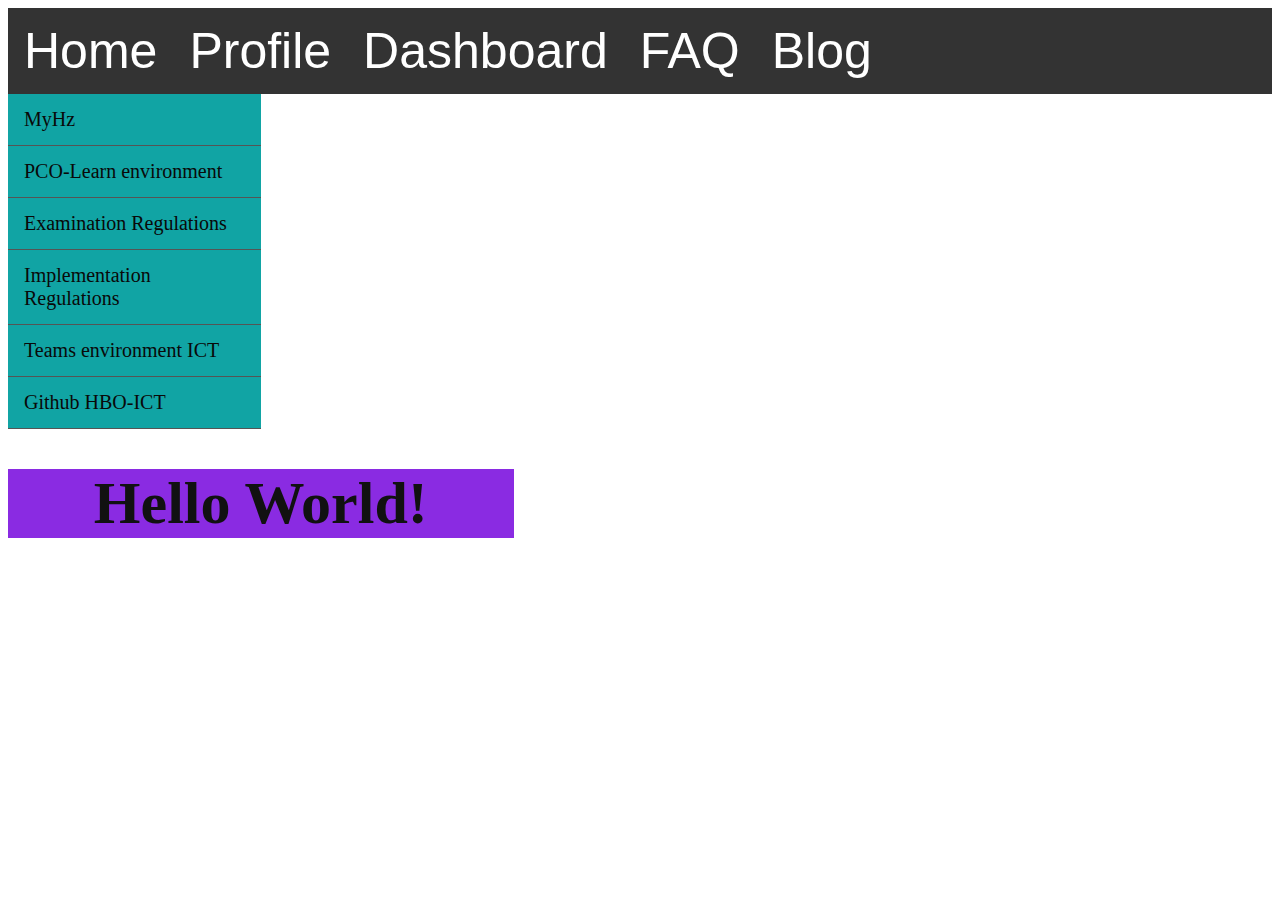
==== index.html @ dac16e2c "changed style added new elements and dashboard" ====
<!DOCTYPE html>
  <article>
  <html lang="en">

  <head>
    <meta charset="UTF-8">
    <meta name="viewport" content="width=device-width, initial-scale=1.0">
    <meta http-equiv="X-UA-Compatible" content="ie=edge">
    <title>Home page</title>
    <link rel="stylesheet" href="style.css">
  </head>
  <main>

    <body>
      <nav>
        <ul>
          <li><a href="./index.html"> Home</a></li>
          <li><a href="./profile.html"> Profile</a></li>
          <li><a href="./dashboard.html"> Dashboard</a></li>
          <li><a href="./faq.html"> FAQ</a></li>
          <li><a href="./blog.html"> Blog</a></li>
        </ul>
      </nav>
      <!-- add aside-->
      <aside>
        <ul class="aside-menu">
          <li><a href="https://learn.hz.nl/my/" target="_blank" rel="noopener noreferrer" class="bars"> MyHz</a></li>
          <li><a href="https://glaze-donut-5a5.notion.site/PCO1en-Your-Showcase-Website-7bc8c340f66047d0b49b83e8dc44ba23"
          target="_blank" rel="noopener noreferrer">PCO-Learn environment</a></li>
        <li><a href="https://hz.nl/en/about-hz/regulations-documents/regulations-study-programmes" target="_blank"
          rel="noopener noreferrer"> Examination Regulations</a></li>
          <li><a href="https://hz.nl/uploads/documents/1.4-Over-de-HZ/1.4.3.-Regelingen-en-documenten/OERS/2020-2021/9.
  -Implementation-Regulations-ICT-Fulltime-2020-2021.pdf" target="_blank" rel="noopener noreferrer"> Implementation Regulations</a></li>
  <li><a href=" https://teams.microsoft.com/_?culture=nl-nl&country=NL&lm=deeplink&lmsrc=homePageWeb&cmpid=WebSignIn#/school/conversations
  /General?threadId=19:827654897ab746089c081f24aff1c984@thread.skype&ctx=channel" target="_blank" rel="noopener noreferrer">
          Teams environment ICT </a></li>
          <li><a href="https://github.com/HZ-HBO-ICT" target="_blank" rel="noopener noreferrer" class="bars"> Github HBO-ICT</a></li>
        </ul>
      </aside>
      <header>
        <h1>Hello World!</h1>
        <p></p>
        <p></p>

      </header>
    </body>
  </main>
  </article> 
  </html>
---- style.css ----
body {color:#111;
        font-size: 30px;
        text-align: center;
        background-color:white ;
}

nav {   font-family: arial, Helvetica, sans-serif;
        font-size: 50px;
}

header { background-color: blueviolet;
         width: 40%;
}

nav ul { list-style-type: none;
        margin:0;
        padding: 0;
        overflow: hidden;
        background-color: #333;
        text-align:left;
}

nav ul li {float: left;
}
      
nav ul li a {  display:block;
        color: white;
        text-align: center;
        padding: 14px 16px;
        text-decoration: none;
}

nav ul li a:hover { background-color: #111;
        position:sticky; /* Make it stick, even on scroll */
        overflow: auto; /* Enable scrolling if the sidenav has too much content*/
}
  
     /* Change the link color to #111 (black) on hover */

.aside-menu { list-style-type: none;
        margin: 0;
        padding: 0;
        width: 20%;
        background-color:rgb(17, 164, 164);
}
.aside-menu a { display:block;
    color: rgb(9, 9, 9);
    text-align: left;
    text-decoration: none;
    border-bottom: 1px solid #555;
    font-size: 20px;
    padding: 14px 16px;
}
.aside-menu a:hover {background-color: rgb(143, 31, 31);
    /* Change the link color to #111 (black) on hover */
    position:sticky; /* Make it stick, even on scroll */
    overflow: auto; /* Enable scrolling if the sidenav has too much content*/
}
img {width: 250px;
    height: ;
}
.characteristics {text-align:left;
margin: 200px;
}

table {color:#333;
        font-size:18px;
        text-align: left;
        background-color:rgb(214, 222, 222);
        margin:50px;
}
table td {border:1px solid #111;
}
table th {border:1px solid #111;
}
table caption {background-color:darkgray;
        font-size:30px;
}
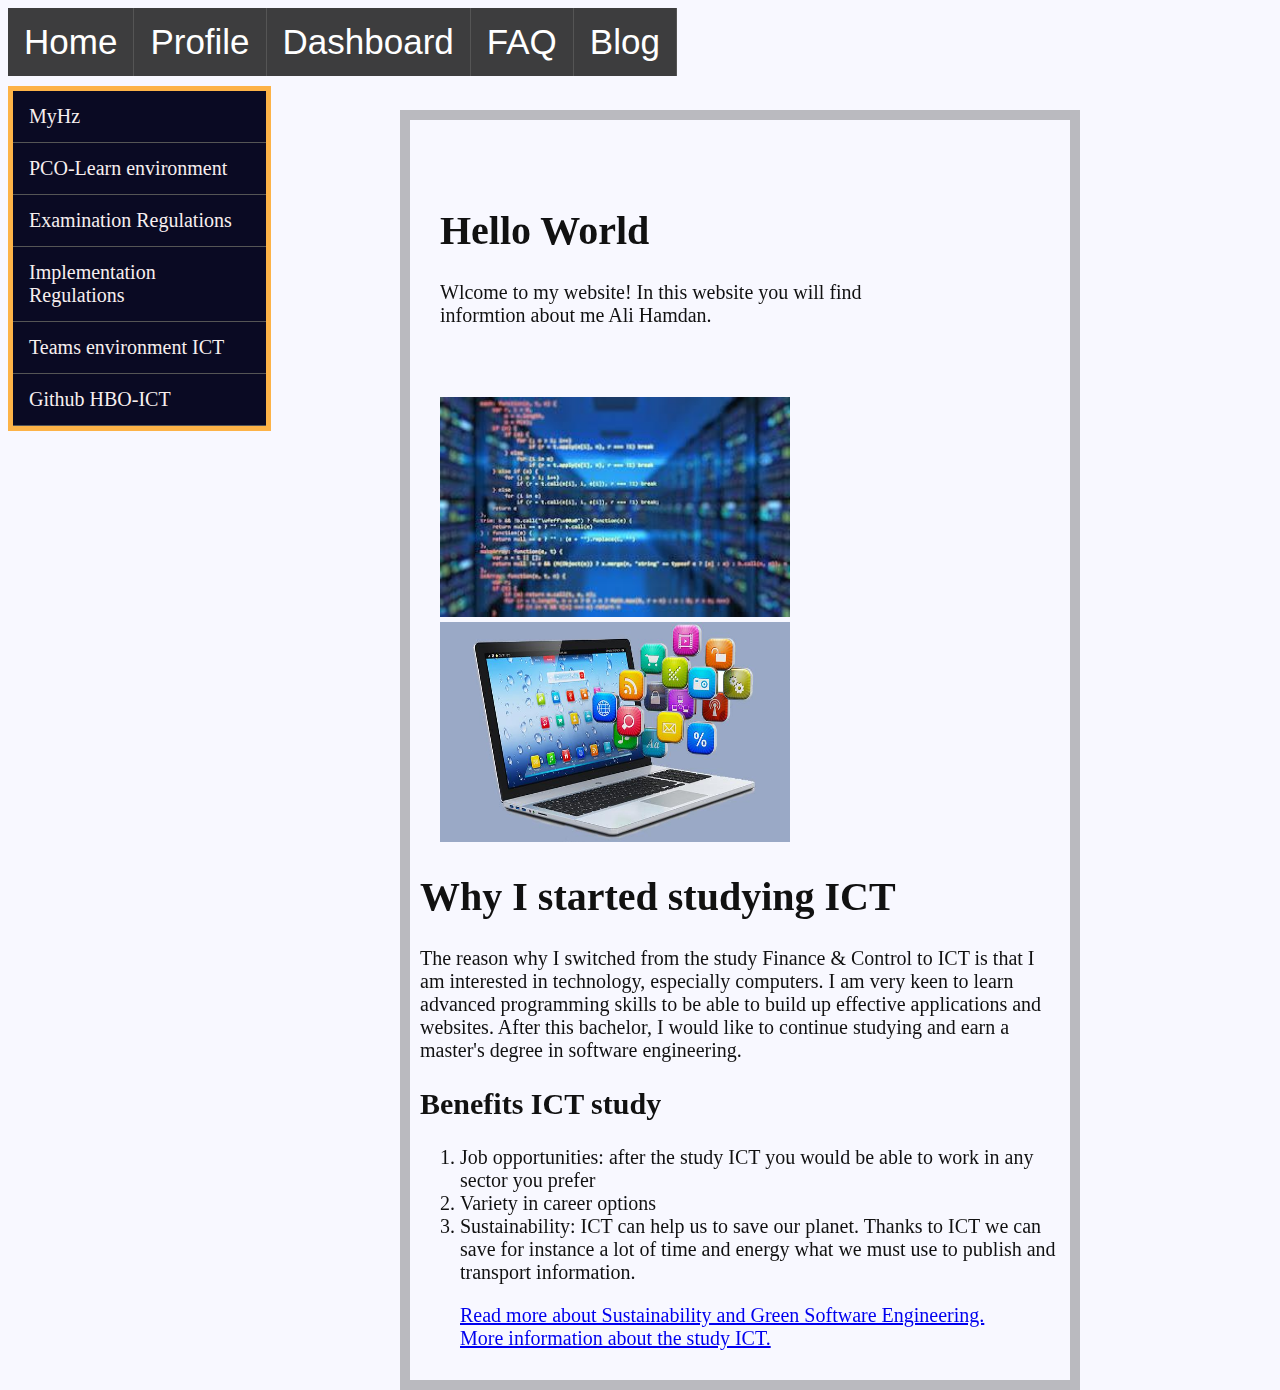
==== commit bad0c582: "added texst t my profile, added imgs" ====
--- a/index.html
+++ b/index.html
@@ -1,7 +1,6 @@
 <!DOCTYPE html>
+  <html lang="en">
   <article>
-  <html lang="en">
-
   <head>
     <meta charset="UTF-8">
     <meta name="viewport" content="width=device-width, initial-scale=1.0">
@@ -10,7 +9,6 @@
     <link rel="stylesheet" href="style.css">
   </head>
   <main>
-
     <body>
       <nav>
         <ul>
@@ -21,7 +19,7 @@
           <li><a href="./blog.html"> Blog</a></li>
         </ul>
       </nav>
-      <!-- add aside-->
+      <!-- aside menu-->
       <aside>
         <ul class="aside-menu">
           <li><a href="https://learn.hz.nl/my/" target="_blank" rel="noopener noreferrer" class="bars"> MyHz</a></li>
@@ -29,21 +27,41 @@
           target="_blank" rel="noopener noreferrer">PCO-Learn environment</a></li>
         <li><a href="https://hz.nl/en/about-hz/regulations-documents/regulations-study-programmes" target="_blank"
           rel="noopener noreferrer"> Examination Regulations</a></li>
-          <li><a href="https://hz.nl/uploads/documents/1.4-Over-de-HZ/1.4.3.-Regelingen-en-documenten/OERS/2020-2021/9.
-  -Implementation-Regulations-ICT-Fulltime-2020-2021.pdf" target="_blank" rel="noopener noreferrer"> Implementation Regulations</a></li>
-  <li><a href=" https://teams.microsoft.com/_?culture=nl-nl&country=NL&lm=deeplink&lmsrc=homePageWeb&cmpid=WebSignIn#/school/conversations
-  /General?threadId=19:827654897ab746089c081f24aff1c984@thread.skype&ctx=channel" target="_blank" rel="noopener noreferrer">
+          <li><a href="https://hz.nl/uploads/documents/1.4-Over-de-HZ/1.4.3.-Regelingen-en-documenten/OERS/2020-2021/9
+.-Implementation-Regulations-ICT-Fulltime-2020-2021.pdf" target="_blank" rel="noopener noreferrer"> Implementation Regulations</a></li>
+  <li><a href=" https://teams.microsoft.com/_?culture=nl-nl&country=NL&lm=deeplink&lmsrc=homePageWeb&cmpid=WebSignIn#/school/
+conversations/General?threadId=19:827654897ab746089c081f24aff1c984@thread.skype&ctx=channel" target="_blank" rel="noopener noreferrer">
           Teams environment ICT </a></li>
           <li><a href="https://github.com/HZ-HBO-ICT" target="_blank" rel="noopener noreferrer" class="bars"> Github HBO-ICT</a></li>
         </ul>
       </aside>
-      <header>
-        <h1>Hello World!</h1>
-        <p></p>
-        <p></p>
-
-      </header>
-    </body>
+      <Section>
+        <header>
+          <h1>Hello World</h1>
+          <p> Wlcome to my website! In this website you will find informtion about me Ali Hamdan.</p>
+        </header>
+        <img src="imgs/programming.png" alt="programming">
+        <img src="imgs/software.png" alt="software"> 
+        <h1> Why I started studying ICT</h1>
+        <p> The reason why I switched from the study Finance & Control to ICT is that I am interested in technology, especially computers.
+            I am very keen to learn advanced programming skills to be able to build up effective applications and websites.
+            After this bachelor, I would like to continue studying and earn a master's degree in software engineering.</p>
+          <h2> Benefits ICT study</h2>
+          <!-- could use table-->
+        <ol class="benefits">
+          <li> Job opportunities: after the study ICT you would be able to work in any sector you prefer</li>
+          <li> Variety in career options </li>
+          <li> Sustainability: ICT can help us to save our planet. Thanks to ICT we can save for instance a lot of time 
+               and energy what we must use to publish and transport information. </li>
+          </ol>
+          <ul>
+            <li><a href="https://cloudblogs.microsoft.com/industry-blog/en-gb/technetuk/2021/08/19/sustainability-and-green-software-engineering/"
+          target="_blank" rel="noopener noreferrer"> Read more about Sustainability and Green Software Engineering.</a></li>
+          <li><a href="https://hz.nl/en/study-programmes/it" target="_blank" rel="noopener noreferrer">
+           More information about the study ICT.</a></li>
+          </ul>
+      </Section>
+        </body>
   </main>
   </article> 
   </html>--- a/style.css
+++ b/style.css
@@ -1,26 +1,35 @@
 body {color:#111;
         font-size: 30px;
         text-align: center;
-        background-color:white ;
+        background-color:ghostwhite ;
 }
 
 nav {   font-family: arial, Helvetica, sans-serif;
-        font-size: 50px;
+        font-size: 35px;
+        width:fit-content;
+        position:sticky;
+        top: 0;
+
 }
 
-header { background-color: blueviolet;
-         width: 40%;
+header { background-color: ;
+         width: 80%;
+         align-content: center;
+         margin: 50px 20px;
 }
 
 nav ul { list-style-type: none;
         margin:0;
         padding: 0;
         overflow: hidden;
-        background-color: #333;
+        background-color:#3d3d3e;
         text-align:left;
+        position:sticky;
+        top: 50px;
 }
 
 nav ul li {float: left;
+           border-right: 1px solid #555;
 }
       
 nav ul li a {  display:block;
@@ -30,37 +39,39 @@
         text-decoration: none;
 }
 
-nav ul li a:hover { background-color: #111;
+nav ul li a:hover { background-color:rgba(255, 255, 0, 0.532);
         position:sticky; /* Make it stick, even on scroll */
         overflow: auto; /* Enable scrolling if the sidenav has too much content*/
 }
   
      /* Change the link color to #111 (black) on hover */
 
-.aside-menu { list-style-type: none;
-        margin: 0;
+aside ul { list-style-type: none;
+        margin: 10px 0px;
         padding: 0;
         width: 20%;
-        background-color:rgb(17, 164, 164);
+        background-color:#0a0a23;
+        border: 5px solid #fdb347;
 }
-.aside-menu a { display:block;
-    color: rgb(9, 9, 9);
+aside ul a { display:block;
+    color: rgb(247, 239, 239);
     text-align: left;
     text-decoration: none;
     border-bottom: 1px solid #555;
     font-size: 20px;
     padding: 14px 16px;
 }
-.aside-menu a:hover {background-color: rgb(143, 31, 31);
+aside ul a:hover {background-color: #fdb347;
     /* Change the link color to #111 (black) on hover */
     position:sticky; /* Make it stick, even on scroll */
     overflow: auto; /* Enable scrolling if the sidenav has too much content*/
 }
-img {width: 250px;
-    height: ;
+img {width: 350px;
+    height: 220px; ;
+    padding: 0px 20px;
 }
 .characteristics {text-align:left;
-margin: 200px;
+margin: 20px;
 }
 
 table {color:#333;
@@ -75,4 +86,17 @@
 }
 table caption {background-color:darkgray;
         font-size:30px;
-}+}
+ul li { list-style-type: none;
+}
+
+section {color:#111;
+        font-size: 20px;
+        text-align: left;
+        margin: 10px 200px ;
+        border: 10px solid rgba(51, 51, 51, 0.315);
+        padding: 10px 10px;
+        position:absolute;
+        top: 100px;
+        left: 200px;
+}
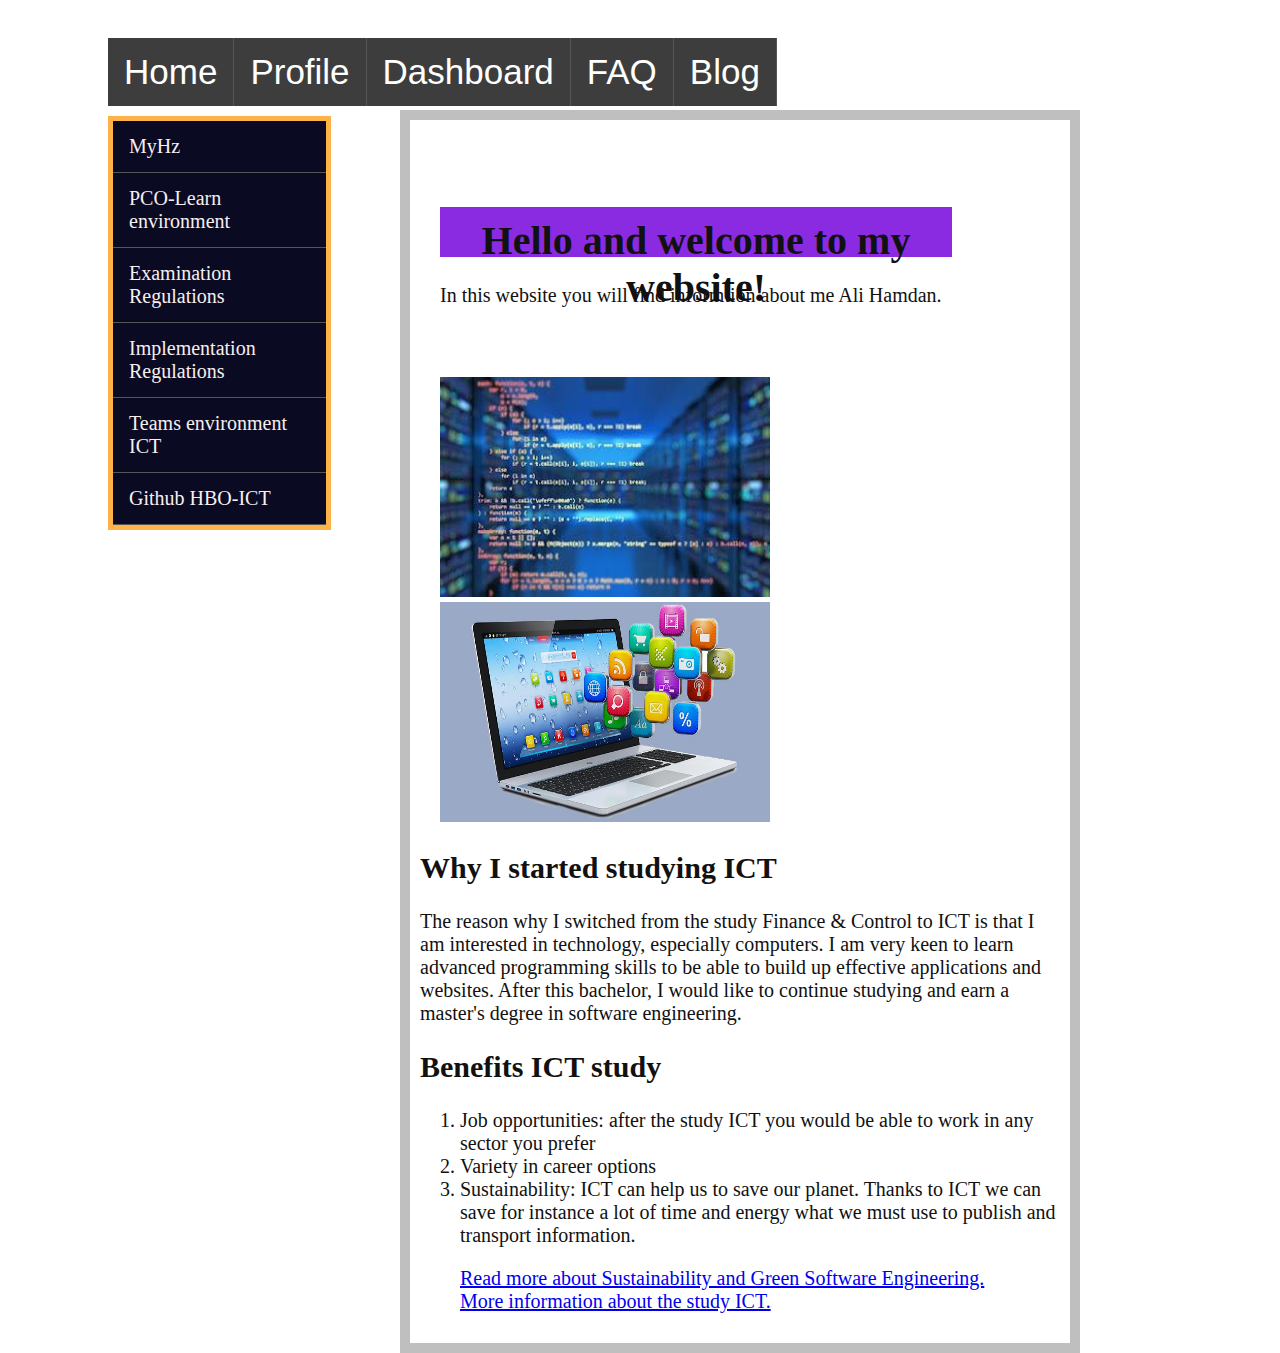
==== commit 4dc9dc84: "<added faq, changed style>" ====
--- a/index.html
+++ b/index.html
@@ -25,11 +25,11 @@
           <li><a href="https://learn.hz.nl/my/" target="_blank" rel="noopener noreferrer" class="bars"> MyHz</a></li>
           <li><a href="https://glaze-donut-5a5.notion.site/PCO1en-Your-Showcase-Website-7bc8c340f66047d0b49b83e8dc44ba23"
           target="_blank" rel="noopener noreferrer">PCO-Learn environment</a></li>
-        <li><a href="https://hz.nl/en/about-hz/regulations-documents/regulations-study-programmes" target="_blank"
+          <li><a href="https://hz.nl/en/about-hz/regulations-documents/regulations-study-programmes" target="_blank"
           rel="noopener noreferrer"> Examination Regulations</a></li>
           <li><a href="https://hz.nl/uploads/documents/1.4-Over-de-HZ/1.4.3.-Regelingen-en-documenten/OERS/2020-2021/9
 .-Implementation-Regulations-ICT-Fulltime-2020-2021.pdf" target="_blank" rel="noopener noreferrer"> Implementation Regulations</a></li>
-  <li><a href=" https://teams.microsoft.com/_?culture=nl-nl&country=NL&lm=deeplink&lmsrc=homePageWeb&cmpid=WebSignIn#/school/
+          <li><a href=" https://teams.microsoft.com/_?culture=nl-nl&country=NL&lm=deeplink&lmsrc=homePageWeb&cmpid=WebSignIn#/school/
 conversations/General?threadId=19:827654897ab746089c081f24aff1c984@thread.skype&ctx=channel" target="_blank" rel="noopener noreferrer">
           Teams environment ICT </a></li>
           <li><a href="https://github.com/HZ-HBO-ICT" target="_blank" rel="noopener noreferrer" class="bars"> Github HBO-ICT</a></li>
@@ -37,12 +37,12 @@
       </aside>
       <Section>
         <header>
-          <h1>Hello World</h1>
-          <p> Wlcome to my website! In this website you will find informtion about me Ali Hamdan.</p>
+          <h1 class="hello">Hello and welcome to my website!</h1>
+          <p> In this website you will find informtion about me Ali Hamdan.</p>
         </header>
         <img src="imgs/programming.png" alt="programming">
         <img src="imgs/software.png" alt="software"> 
-        <h1> Why I started studying ICT</h1>
+        <h2> Why I started studying ICT</h2>
         <p> The reason why I switched from the study Finance & Control to ICT is that I am interested in technology, especially computers.
             I am very keen to learn advanced programming skills to be able to build up effective applications and websites.
             After this bachelor, I would like to continue studying and earn a master's degree in software engineering.</p>
--- a/style.css
+++ b/style.css
@@ -1,7 +1,23 @@
 body {color:#111;
-        font-size: 30px;
+        font-size: 25px;
         text-align: center;
-        background-color:ghostwhite ;
+        background-color:#fff;
+        padding: 30px 100px;
+}
+header { background-color: ;
+        width: 80%;
+        align-content: center;
+        margin: 50px 20px;
+}
+
+h1 {    text-align: center;
+        padding: 10px;
+        height: 30px;
+        border-bottom:2px solid #0a0a23;
+}
+.hello { background-color: blueviolet;
+        border: none;
+
 }
 
 nav {   font-family: arial, Helvetica, sans-serif;
@@ -9,15 +25,8 @@
         width:fit-content;
         position:sticky;
         top: 0;
-
+        z-index: 1;
 }
-
-header { background-color: ;
-         width: 80%;
-         align-content: center;
-         margin: 50px 20px;
-}
-
 nav ul { list-style-type: none;
         margin:0;
         padding: 0;
@@ -66,9 +75,13 @@
     position:sticky; /* Make it stick, even on scroll */
     overflow: auto; /* Enable scrolling if the sidenav has too much content*/
 }
-img {width: 350px;
+img {width: 330px;
     height: 220px; ;
     padding: 0px 20px;
+}
+.propedeuse { 
+        padding: 20px 20px
+
 }
 .characteristics {text-align:left;
 margin: 20px;
@@ -77,14 +90,16 @@
 table {color:#333;
         font-size:18px;
         text-align: left;
-        background-color:rgb(214, 222, 222);
-        margin:50px;
+        background-color:rgba(172, 214, 230, 0.758);
+        margin:0px;
 }
-table td {border:1px solid #111;
+table td {border-bottom:1px solid #111;
+        border-right:1px solid #111;
 }
 table th {border:1px solid #111;
+        background-color:rgb(188, 143, 231) ;
 }
-table caption {background-color:darkgray;
+table caption {background-color:rgb(19, 109, 220);
         font-size:30px;
 }
 ul li { list-style-type: none;
@@ -95,8 +110,36 @@
         text-align: left;
         margin: 10px 200px ;
         border: 10px solid rgba(51, 51, 51, 0.315);
+        box-shadow:inset ;
         padding: 10px 10px;
         position:absolute;
         top: 100px;
         left: 200px;
 }
+.blog { background-color: rgba(97, 194, 102, 0.5);
+        border: 1px solid #2a2a509f;
+        padding: 1px;
+        margin: 10px;
+        position:relative 10px;
+        width: 35%;
+}
+.webblog {display: flex;
+        flex-wrap: wrap;
+        font-size: 15px;
+        text-align: left;
+}
+details { margin-bottom: 15px;
+}
+summary {
+        border: 1px solid #aaa;
+}
+em {    background-color:#93eaa99f;
+        border: 1px solid #0a0a23;
+        border-top: none;
+        margin: 5px ;
+}
+@media screen and (max-width: 600px) {
+        section {
+          width: 100%;
+        }
+      }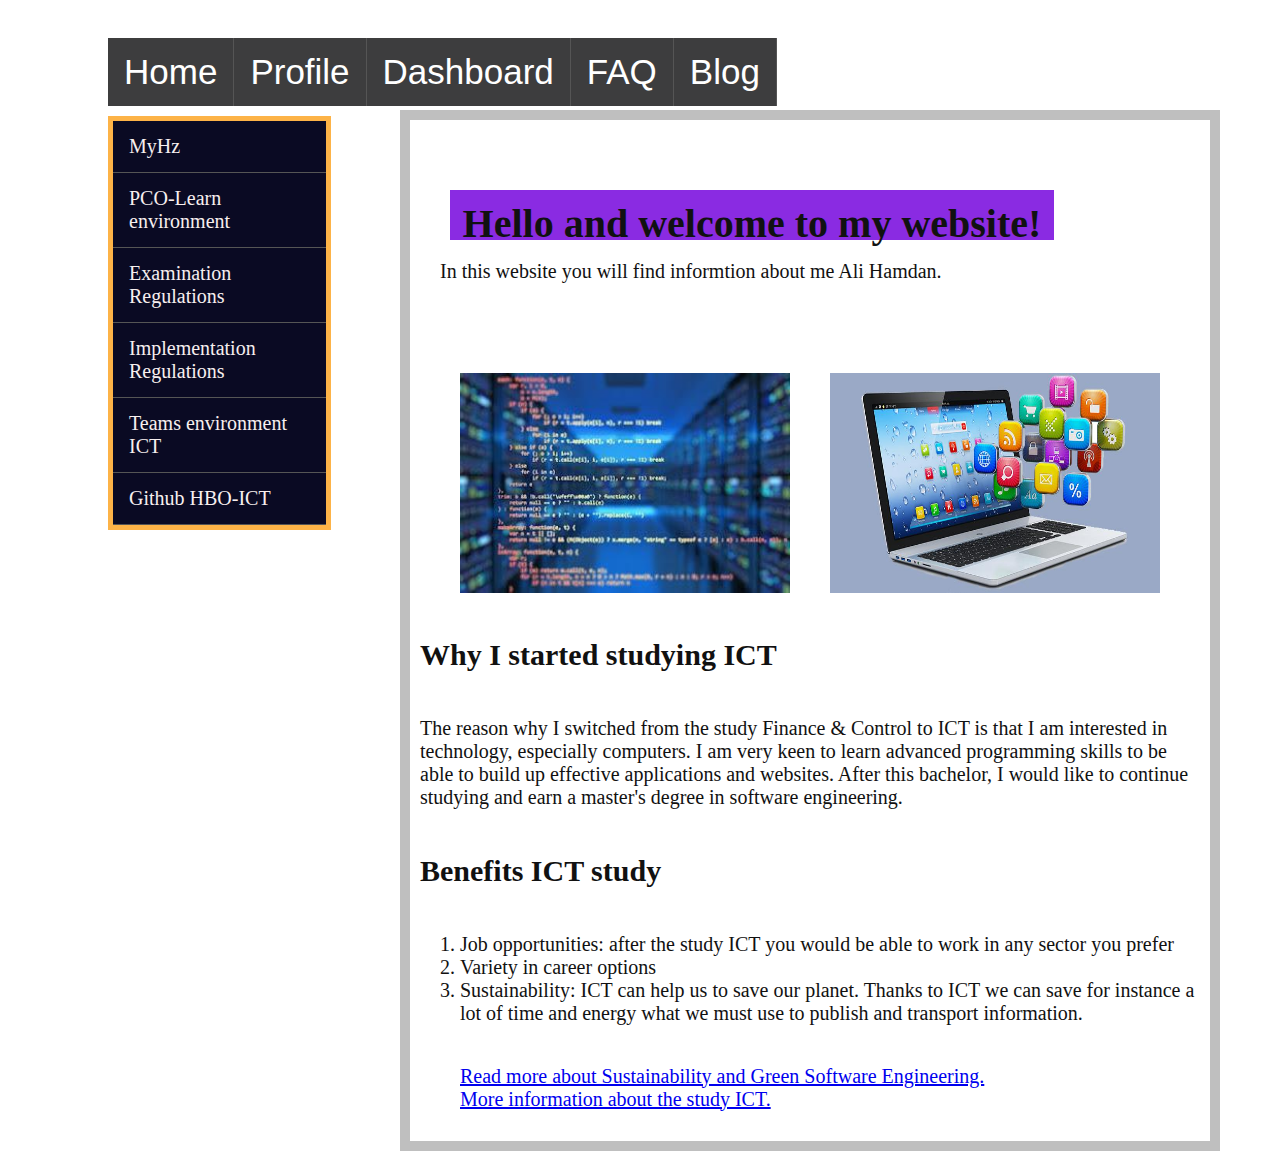
==== commit 0e0c4cd5: "changed style to flex" ====
--- a/index.html
+++ b/index.html
@@ -40,8 +40,10 @@
           <h1 class="hello">Hello and welcome to my website!</h1>
           <p> In this website you will find informtion about me Ali Hamdan.</p>
         </header>
-        <img src="imgs/programming.png" alt="programming">
-        <img src="imgs/software.png" alt="software"> 
+        <div class="home-img">
+          <img src="imgs/programming.png" alt="programming">
+          <img src="imgs/software.png" alt="software">
+        </div>
         <h2> Why I started studying ICT</h2>
         <p> The reason why I switched from the study Finance & Control to ICT is that I am interested in technology, especially computers.
             I am very keen to learn advanced programming skills to be able to build up effective applications and websites.
--- a/style.css
+++ b/style.css
@@ -4,20 +4,21 @@
         background-color:#fff;
         padding: 30px 100px;
 }
-header { background-color: ;
-        width: 80%;
+header { width: 80%;
         align-content: center;
         margin: 50px 20px;
 }
-
+/*h1*/
 h1 {    text-align: center;
         padding: 10px;
         height: 30px;
         border-bottom:2px solid #0a0a23;
+        margin: 10px;
 }
 .hello { background-color: blueviolet;
         border: none;
-
+}
+.title { width: 100%;
 }
 
 nav {   font-family: arial, Helvetica, sans-serif;
@@ -110,21 +111,23 @@
         text-align: left;
         margin: 10px 200px ;
         border: 10px solid rgba(51, 51, 51, 0.315);
-        box-shadow:inset ;
+        box-shadow: ;
         padding: 10px 10px;
         position:absolute;
         top: 100px;
         left: 200px;
+        display: flex;
+        flex-wrap: wrap;
+        flex-direction: column;
+        justify-content: center;
 }
-.blog { background-color: rgba(97, 194, 102, 0.5);
+.blog { background-color: rgba(205, 215, 205, 0.5);
         border: 1px solid #2a2a509f;
-        padding: 1px;
+        padding: 20px;
         margin: 10px;
-        position:relative 10px;
         width: 35%;
 }
-.webblog {display: flex;
-        flex-wrap: wrap;
+.webblog {flex-direction: row;
         font-size: 15px;
         text-align: left;
 }
@@ -138,8 +141,6 @@
         border-top: none;
         margin: 5px ;
 }
-@media screen and (max-width: 600px) {
-        section {
-          width: 100%;
-        }
-      }+.home-img { margin: 20px;
+        display: flex;
+}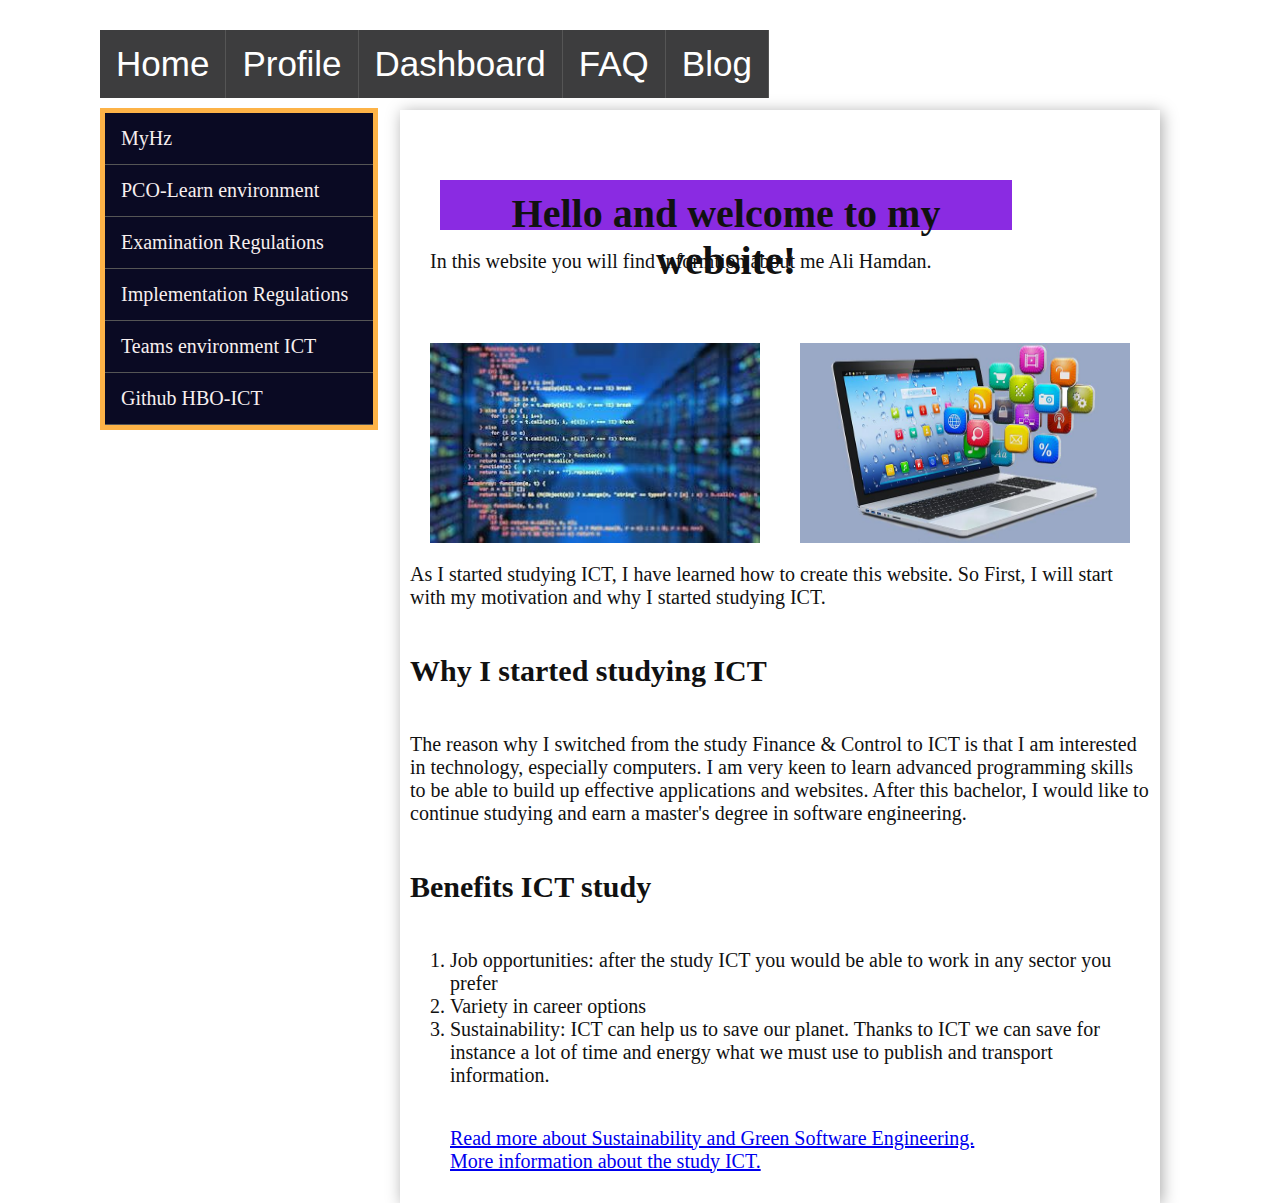
==== commit ef40a7c4: "formated, style changed" ====
--- a/index.html
+++ b/index.html
@@ -1,6 +1,7 @@
 <!DOCTYPE html>
-  <html lang="en">
-  <article>
+<html lang="en">
+<article>
+
   <head>
     <meta charset="UTF-8">
     <meta name="viewport" content="width=device-width, initial-scale=1.0">
@@ -9,6 +10,7 @@
     <link rel="stylesheet" href="style.css">
   </head>
   <main>
+
     <body>
       <nav>
         <ul>
@@ -23,16 +25,20 @@
       <aside>
         <ul class="aside-menu">
           <li><a href="https://learn.hz.nl/my/" target="_blank" rel="noopener noreferrer" class="bars"> MyHz</a></li>
-          <li><a href="https://glaze-donut-5a5.notion.site/PCO1en-Your-Showcase-Website-7bc8c340f66047d0b49b83e8dc44ba23"
-          target="_blank" rel="noopener noreferrer">PCO-Learn environment</a></li>
+          <li><a
+              href="https://glaze-donut-5a5.notion.site/PCO1en-Your-Showcase-Website-7bc8c340f66047d0b49b83e8dc44ba23"
+              target="_blank" rel="noopener noreferrer">PCO-Learn environment</a></li>
           <li><a href="https://hz.nl/en/about-hz/regulations-documents/regulations-study-programmes" target="_blank"
-          rel="noopener noreferrer"> Examination Regulations</a></li>
+              rel="noopener noreferrer"> Examination Regulations</a></li>
           <li><a href="https://hz.nl/uploads/documents/1.4-Over-de-HZ/1.4.3.-Regelingen-en-documenten/OERS/2020-2021/9
-.-Implementation-Regulations-ICT-Fulltime-2020-2021.pdf" target="_blank" rel="noopener noreferrer"> Implementation Regulations</a></li>
+.-Implementation-Regulations-ICT-Fulltime-2020-2021.pdf" target="_blank" rel="noopener noreferrer"> Implementation
+              Regulations</a></li>
           <li><a href=" https://teams.microsoft.com/_?culture=nl-nl&country=NL&lm=deeplink&lmsrc=homePageWeb&cmpid=WebSignIn#/school/
-conversations/General?threadId=19:827654897ab746089c081f24aff1c984@thread.skype&ctx=channel" target="_blank" rel="noopener noreferrer">
-          Teams environment ICT </a></li>
-          <li><a href="https://github.com/HZ-HBO-ICT" target="_blank" rel="noopener noreferrer" class="bars"> Github HBO-ICT</a></li>
+conversations/General?threadId=19:827654897ab746089c081f24aff1c984@thread.skype&ctx=channel" target="_blank"
+              rel="noopener noreferrer">
+              Teams environment ICT </a></li>
+          <li><a href="https://github.com/HZ-HBO-ICT" target="_blank" rel="noopener noreferrer" class="bars"> Github
+              HBO-ICT</a></li>
         </ul>
       </aside>
       <Section>
@@ -44,26 +50,34 @@
           <img src="imgs/programming.png" alt="programming">
           <img src="imgs/software.png" alt="software">
         </div>
+        <p> As I started studying ICT, I have learned how to create this website.
+            So First, I will start with my motivation and why I started studying ICT.
+        </p>
         <h2> Why I started studying ICT</h2>
-        <p> The reason why I switched from the study Finance & Control to ICT is that I am interested in technology, especially computers.
-            I am very keen to learn advanced programming skills to be able to build up effective applications and websites.
-            After this bachelor, I would like to continue studying and earn a master's degree in software engineering.</p>
-          <h2> Benefits ICT study</h2>
-          <!-- could use table-->
+        <p> The reason why I switched from the study Finance & Control to ICT is that I am interested in technology,
+          especially computers.
+          I am very keen to learn advanced programming skills to be able to build up effective applications and
+          websites.
+          After this bachelor, I would like to continue studying and earn a master's degree in software engineering.</p>
+        <h2> Benefits ICT study</h2>
+        <!-- could use table-->
         <ol class="benefits">
           <li> Job opportunities: after the study ICT you would be able to work in any sector you prefer</li>
           <li> Variety in career options </li>
-          <li> Sustainability: ICT can help us to save our planet. Thanks to ICT we can save for instance a lot of time 
-               and energy what we must use to publish and transport information. </li>
-          </ol>
-          <ul>
-            <li><a href="https://cloudblogs.microsoft.com/industry-blog/en-gb/technetuk/2021/08/19/sustainability-and-green-software-engineering/"
-          target="_blank" rel="noopener noreferrer"> Read more about Sustainability and Green Software Engineering.</a></li>
+          <li> Sustainability: ICT can help us to save our planet. Thanks to ICT we can save for instance a lot of time
+            and energy what we must use to publish and transport information. </li>
+        </ol>
+        <ul>
+          <li><a
+              href="https://cloudblogs.microsoft.com/industry-blog/en-gb/technetuk/2021/08/19/sustainability-and-green-software-engineering/"
+              target="_blank" rel="noopener noreferrer"> Read more about Sustainability and Green Software
+              Engineering.</a></li>
           <li><a href="https://hz.nl/en/study-programmes/it" target="_blank" rel="noopener noreferrer">
-           More information about the study ICT.</a></li>
-          </ul>
+              More information about the study ICT.</a></li>
+        </ul>
       </Section>
-        </body>
+    </body>
   </main>
-  </article> 
-  </html>+</article>
+
+</html>--- a/style.css
+++ b/style.css
@@ -2,7 +2,8 @@
         font-size: 25px;
         text-align: center;
         background-color:#fff;
-        padding: 30px 100px;
+        margin: 30px 100px;
+        display: flex;
 }
 header { width: 80%;
         align-content: center;
@@ -14,6 +15,7 @@
         height: 30px;
         border-bottom:2px solid #0a0a23;
         margin: 10px;
+        box-shadow: 2px;
 }
 .hello { background-color: blueviolet;
         border: none;
@@ -59,7 +61,7 @@
 aside ul { list-style-type: none;
         margin: 10px 0px;
         padding: 0;
-        width: 20%;
+        width: 40%;
         background-color:#0a0a23;
         border: 5px solid #fdb347;
 }
@@ -77,7 +79,7 @@
     overflow: auto; /* Enable scrolling if the sidenav has too much content*/
 }
 img {width: 330px;
-    height: 220px; ;
+    height: 200px; ;
     padding: 0px 20px;
 }
 .propedeuse { 
@@ -110,7 +112,6 @@
         font-size: 20px;
         text-align: left;
         margin: 10px 200px ;
-        border: 10px solid rgba(51, 51, 51, 0.315);
         box-shadow: ;
         padding: 10px 10px;
         position:absolute;
@@ -120,6 +121,7 @@
         flex-wrap: wrap;
         flex-direction: column;
         justify-content: center;
+        box-shadow: 2px 2px 15px #aaa;
 }
 .blog { background-color: rgba(205, 215, 205, 0.5);
         border: 1px solid #2a2a509f;
@@ -141,6 +143,5 @@
         border-top: none;
         margin: 5px ;
 }
-.home-img { margin: 20px;
-        display: flex;
+.home-img { display: flex;
 }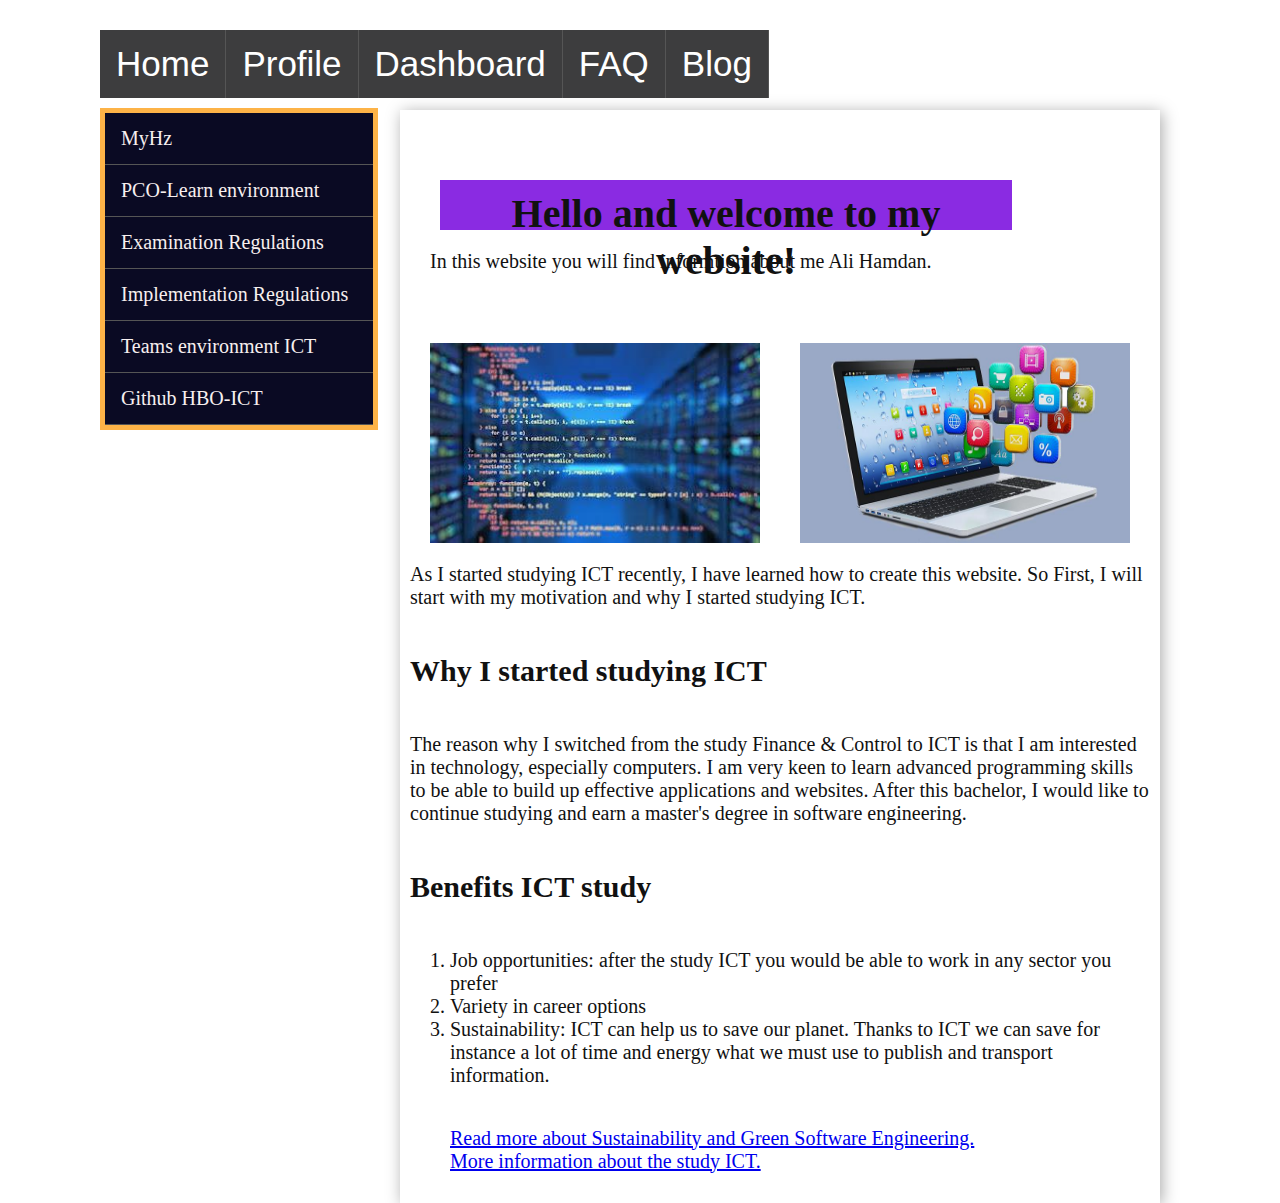
==== commit 4a0b686d: "added imgs map-syria" ====
--- a/index.html
+++ b/index.html
@@ -50,7 +50,7 @@
           <img src="imgs/programming.png" alt="programming">
           <img src="imgs/software.png" alt="software">
         </div>
-        <p> As I started studying ICT, I have learned how to create this website.
+        <p> As I started studying ICT recently, I have learned how to create this website.
             So First, I will start with my motivation and why I started studying ICT.
         </p>
         <h2> Why I started studying ICT</h2>
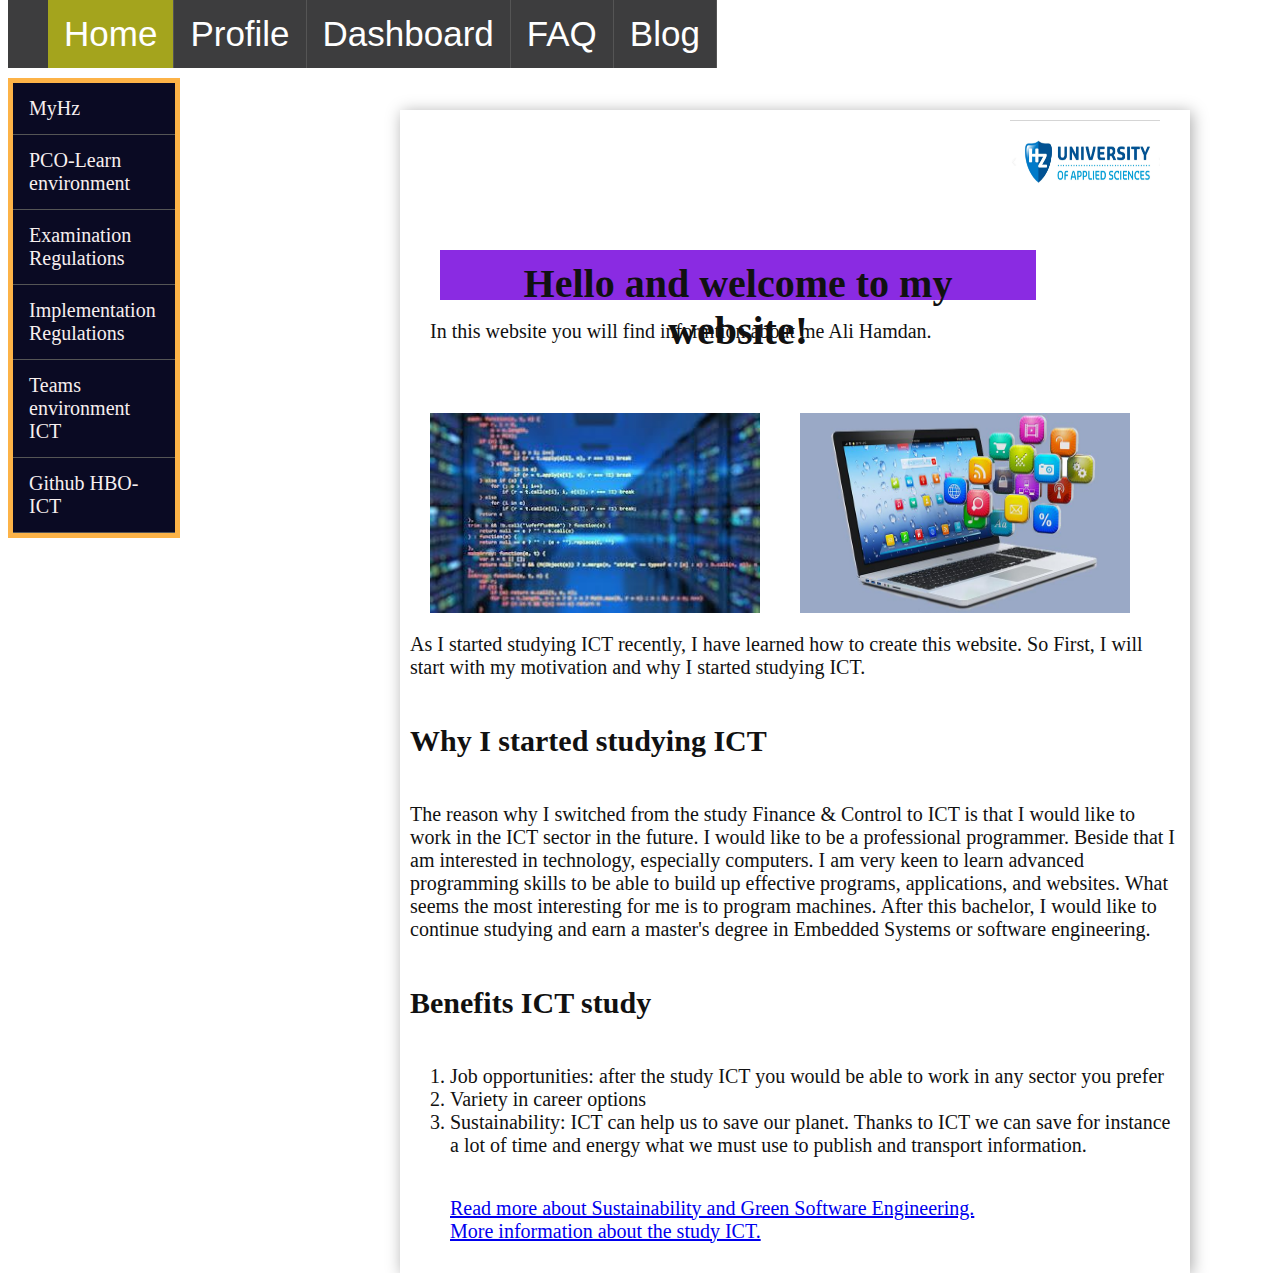
==== commit 74a5ef15: "< added js, pages modifidedd>" ====
--- a/index.html
+++ b/index.html
@@ -10,11 +10,10 @@
     <link rel="stylesheet" href="style.css">
   </head>
   <main>
-
     <body>
       <nav>
         <ul>
-          <li><a href="./index.html"> Home</a></li>
+          <li><a href="./index.html" id="current"> Home</a></li>
           <li><a href="./profile.html"> Profile</a></li>
           <li><a href="./dashboard.html"> Dashboard</a></li>
           <li><a href="./faq.html"> FAQ</a></li>
@@ -41,7 +40,8 @@
               HBO-ICT</a></li>
         </ul>
       </aside>
-      <Section>
+      <section>
+        <img class="hz-logo" src="imgs/hzlogo.png" alt="hzlogo">
         <header>
           <h1 class="hello">Hello and welcome to my website!</h1>
           <p> In this website you will find informtion about me Ali Hamdan.</p>
@@ -54,11 +54,11 @@
             So First, I will start with my motivation and why I started studying ICT.
         </p>
         <h2> Why I started studying ICT</h2>
-        <p> The reason why I switched from the study Finance & Control to ICT is that I am interested in technology,
-          especially computers.
-          I am very keen to learn advanced programming skills to be able to build up effective applications and
-          websites.
-          After this bachelor, I would like to continue studying and earn a master's degree in software engineering.</p>
+        <p> The reason why I switched from the study Finance & Control to ICT is that I would like to work in the ICT sector in the future. 
+          I would like to be a professional programmer. Beside that I am interested in technology, especially computers. 
+          I am very keen to learn advanced programming skills to be able to build up effective programs, applications, and websites. 
+          What seems the most interesting for me is to program machines.
+          After this bachelor, I would like to continue studying and earn a master's degree in Embedded Systems or software engineering. </p>
         <h2> Benefits ICT study</h2>
         <!-- could use table-->
         <ol class="benefits">
@@ -70,12 +70,12 @@
         <ul>
           <li><a
               href="https://cloudblogs.microsoft.com/industry-blog/en-gb/technetuk/2021/08/19/sustainability-and-green-software-engineering/"
-              target="_blank" rel="noopener noreferrer"> Read more about Sustainability and Green Software
+              target="_blank" rel="6 noreferrer"> Read more about Sustainability and Green Software
               Engineering.</a></li>
           <li><a href="https://hz.nl/en/study-programmes/it" target="_blank" rel="noopener noreferrer">
               More information about the study ICT.</a></li>
         </ul>
-      </Section>
+      </section>
     </body>
   </main>
 </article>
--- a/style.css
+++ b/style.css
@@ -1,8 +1,7 @@
 body {color:#111;
-        font-size: 25px;
+        font-size: 20px;
         text-align: center;
         background-color:#fff;
-        margin: 30px 100px;
         display: flex;
 }
 header { width: 80%;
@@ -22,28 +21,26 @@
 }
 .title { width: 100%;
 }
-
+/*nav*/
 nav {   font-family: arial, Helvetica, sans-serif;
         font-size: 35px;
         width:fit-content;
-        position:sticky;
+        position:fixed;
         top: 0;
         z-index: 1;
 }
 nav ul { list-style-type: none;
         margin:0;
-        padding: 0;
+        padding: 1;
         overflow: hidden;
         background-color:#3d3d3e;
         text-align:left;
-        position:sticky;
         top: 50px;
 }
 
 nav ul li {float: left;
-           border-right: 1px solid #555;
+        border-right: 1px solid #555;
 }
-      
 nav ul li a {  display:block;
         color: white;
         text-align: center;
@@ -52,44 +49,43 @@
 }
 
 nav ul li a:hover { background-color:rgba(255, 255, 0, 0.532);
-        position:sticky; /* Make it stick, even on scroll */
-        overflow: auto; /* Enable scrolling if the sidenav has too much content*/
+        overflow: auto;
 }
-  
-     /* Change the link color to #111 (black) on hover */
-
+#current {background-color:rgba(255, 255, 0, 0.532);} /*highlight the current link*/
+/*aside menu*/
 aside ul { list-style-type: none;
         margin: 10px 0px;
-        padding: 0;
-        width: 40%;
+        margin-top: 70px ;
+        padding: 0px;
+        width: 60%;
         background-color:#0a0a23;
         border: 5px solid #fdb347;
 }
 aside ul a { display:block;
-    color: rgb(247, 239, 239);
-    text-align: left;
-    text-decoration: none;
-    border-bottom: 1px solid #555;
-    font-size: 20px;
-    padding: 14px 16px;
+        color: rgb(247, 239, 239);
+        text-align: left;
+        text-decoration: none;
+        border-bottom: 1px solid #555;
+        font-size: 20px;
+        padding: 14px 16px;
 }
 aside ul a:hover {background-color: #fdb347;
-    /* Change the link color to #111 (black) on hover */
-    position:sticky; /* Make it stick, even on scroll */
-    overflow: auto; /* Enable scrolling if the sidenav has too much content*/
+        overflow: auto;
 }
 img {width: 330px;
-    height: 200px; ;
-    padding: 0px 20px;
+        height: 200px; ;
+        padding: 0px 20px;
+        }
+.propedeuse { padding: 20px 20px
 }
-.propedeuse { 
-        padding: 20px 20px
-
+.hz-logo {
+        width: 150px;
+        height: 70px; ;
+        padding-left:600px;
 }
 .characteristics {text-align:left;
 margin: 20px;
 }
-
 table {color:#333;
         font-size:18px;
         text-align: left;
@@ -112,7 +108,6 @@
         font-size: 20px;
         text-align: left;
         margin: 10px 200px ;
-        box-shadow: ;
         padding: 10px 10px;
         position:absolute;
         top: 100px;
@@ -135,13 +130,19 @@
 }
 details { margin-bottom: 15px;
 }
-summary {
-        border: 1px solid #aaa;
+summary { border: 1px solid #aaa;
 }
-em {    background-color:#93eaa99f;
-        border: 1px solid #0a0a23;
+em { 
         border-top: none;
         margin: 5px ;
 }
 .home-img { display: flex;
+}
+.nbsa-boundary-background-green { background-color: rgb(51, 227, 139);
+        font-size: 22px;
+        width: 100%;
+}
+.nbsa-boundary-background-yellow { background-color:rgb(240, 240, 138);
+        font-size: 22px;
+        width: 100%;
 }